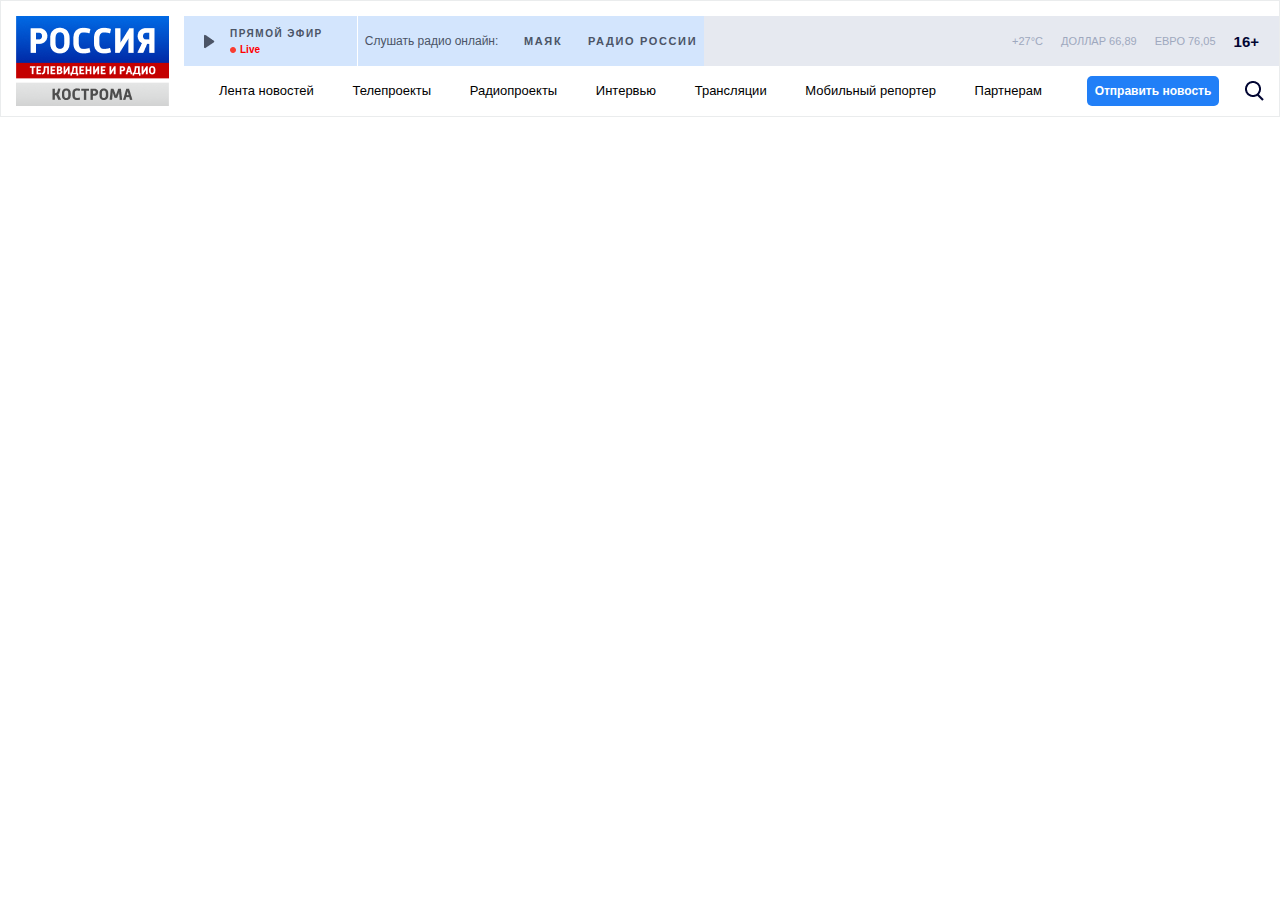
==== aasd-master/index.html @ 48f64348 "Add files via upload" ====
<!DOCTYPE html>
<html lang="en">
<head>
    <meta charset="UTF-8">
    <title>Сайт</title>
    <link rel="stylesheet" href="style.css">
    <link rel="stylesheet" href="https://use.fontawesome.com/releases/v5.7.0/css/all.css" integrity="sha384-lZN37f5QGtY3VHgisS14W3ExzMWZxybE1SJSEsQp9S+oqd12jhcu+A56Ebc1zFSJ" crossorigin="anonymous">
</head>
<body>
 <header>
<div class="headerleft">
<img src="img/Frame.png" class="logo">
</div>
     <div class="headerright">
    <div class="headerright__up">
    <div class="live">
          <img src="img/Vector.png" class="live__play">
            <div class="live__broadcast"> <span>Прямой эфир</span><br>
            
               
                <img src="img/circle.png" class="live__circle"> <i> Live </i>
          </div>
  
    </div>
        <div class="radio">
            <div class="lt">
                <span>Слушать радио онлайн:</span>
            </div>

            <div class="volume">
                <span><i class="fa fa-volume-up" aria-hidden="true"></i></span>
            </div>
            <div class="mk">
                <span>МАЯК</span>
            </div>
            <div class="volume1">
                <span><i class="fa fa-volume-up" aria-hidden="true"></i></span>
            </div>
            <div class="r">
                <span>РАДИО РОССИИ</span>
            </div>
        </div>

        <div class="dollareuro">
            <div class="degrees">
                <span>+27°C</span>
            </div>
            <div class="dollar">
                <span> ДОЛЛАР 66,89</span>

            </div>
            <div class="euro">
                <span>ЕВРО 76,05 </span>
            </div>
            <div class="age">
                <span>16+</span>
            </div>
        </div>

    </div>
    <div class="headermenu">

            <div class="menu">
                <a href="#">Лента новостей</a>
                <a href="#">Телепроекты</a>
                <a href="#">Радиопроекты</a>
                <a href="#">Интервью</a>
                <a href="#">Трансляции</a>
                <a href="#">Мобильный репортер</a>
                <a href="#">Партнерам</a>
            </div>
            <div class="menu__button">
                <a href="#">Отправить новость</a>
            </div>
            <div class="search">
                <img src="img/search.png" class="search_icon">
            </div>
               
               
         </div>
    </div>

</div>
 </header>
</body>
</html>
---- aasd-master/style.css ----
body {
    margin: 0;
    padding: 0;
}
header {
    height: 115px;
    background: #FFFFFF;
    display: flex;
    border: 1px solid #EAECED;

}
.headerleft {
    background: #FFFFFF;
    flex: 1;
    margin: 15px;

 }
.headerright {
    display:flex;
    flex-direction: column;
    background: #FFFFFF;
    flex: 9;

}
.headerright__up {
    display: flex;
    background: #FFFFFF;
    flex: 1;
    margin-top: 15px;
    justify-content: center;



}
.headermenu {
    display: flex;
    background: #FFFFFF;
    flex: 1;





}
.live {
    background: rgba(33, 127, 247, 0.2);;
    flex:0.8;
    margin-right: 1px;
}

.live {

    padding-left: 20px;
    background: rgba(33, 127, 247, 0.2);
    display: -webkit-box;
    
}
  

.live__play {
    margin-top: 18px;

}
.live__broadcast {
    margin-top: 8px;
    margin-left: 15px;
    line-height: 1em;
}
.live__broadcast span {
    font-family: sans-serif;
font-style: normal;
font-weight: bold;
line-height: normal;
font-size: 10px;
letter-spacing: 0.15em;
text-transform: uppercase;

color: #4B5466;
}
.live__broadcast i {
    color: red;
font-size: 13px;
font-family: sans-serif;
font-style: normal;
font-weight: bold;
line-height: normal;
font-size: 10px;
}
.radio {
    background: rgba(33, 127, 247, 0.2);
    flex:1.8;
    display: flex;
    justify-content: space-around;
    justify-items: center;
    font-family: sans-serif;
    font-style: normal;
    align-items: center;
    color: #4B5466;
}

.dollareuro {
    background: #E6E9F0;
    flex:3;
    display: flex;
    justify-content: flex-end;
    align-items: flex-end;
   align-items: center;
    border: 2px solid #ccc transparent;
}
.menu {
 
    
    

   
    display: flex;
    flex-grow: 3;
    justify-content: space-between;
    align-items: center;
    padding-left: 35px;
    padding-right: 45px;
    font-family: sans-serif;
    font-style: normal;
    font-weight: normal;
    line-height: normal;
    font-size: 13px;
}


.menu a{
    border-bottom: 2px solid #FFFFFF;
    color: black;
    text-decoration: none;
    
}

.menu a:hover{
    color: #217FF7;
    line-height: 3em;
   
    border-bottom: 2px solid #217FF7;
    
}
.menu__button  {

    flex-grow: 0.2;
      background: #217FF7;
   
    
    border-radius: 5px;
    border: none;
    margin-right: 10px;
    text-align: center;
   margin-top: 10px;
   margin-bottom: 10px;
    padding: 5px 0 5px 0;
    



}
.menu__button a {

font-family: sans-serif;
font-style: normal;
font-weight: bold;
line-height: normal;
font-size: 12px;
color: #FFFFFF;
text-decoration: none;
}

.search {
  flex-grow: 0.4;
  font-size: 15px;
  margin-top: 15px;
  text-align: center;


}
.lt {

    font-weight: normal;
    line-height: 18px;
    font-size: 12px;



    color: #4B5466;
}
.volume {
    font-family: Open Sans;
    font-style: normal;
    font-weight: bold;
    line-height: normal;
    font-size: 11px;
    letter-spacing: 0.15em;
    text-transform: uppercase;

}
.mk {
    font-family: sans-serif;
    font-style: normal;
    font-weight: bold;
    line-height: normal;
    font-size: 11px;
    letter-spacing: 0.15em;
    text-transform: uppercase;

}
.volume1 {
    font-family: Open Sans;
    font-style: normal;
    font-weight: bold;
    line-height: normal;
    font-size: 11px;
    letter-spacing: 0.15em;
    text-transform: uppercase;

}
.r {
    font-family: sans-serif;
    font-style: normal;
    font-weight: bold;
    line-height: normal;
    font-size: 11px;
    letter-spacing: 0.15em;
    text-transform: uppercase;

}
.degrees {
    padding-right: 18px;
    font-family: sans-serif;
    font-style: normal;
    font-weight: normal;
    line-height: normal;
    font-size: 11px;

    color: #9EA8BE;
}
.dollar {
    padding-right: 18px;
    font-family: sans-serif;
    font-style: normal;
    font-weight: normal;
    line-height: normal;
    font-size: 11px;

    color: #9EA8BE;
}
.euro {
    padding-right: 18px;
    font-family: sans-serif;
    font-style: normal;
    font-weight: normal;
    line-height: normal;
    font-size: 11px;

    color: #9EA8BE;
}
.age {

    padding-right: 20px;
    font-family: sans-serif;
    font-style: normal;
    font-weight: bold;
    line-height: normal;
    font-size: 15px;
    text-align: center;

    color: #010532;
}
.
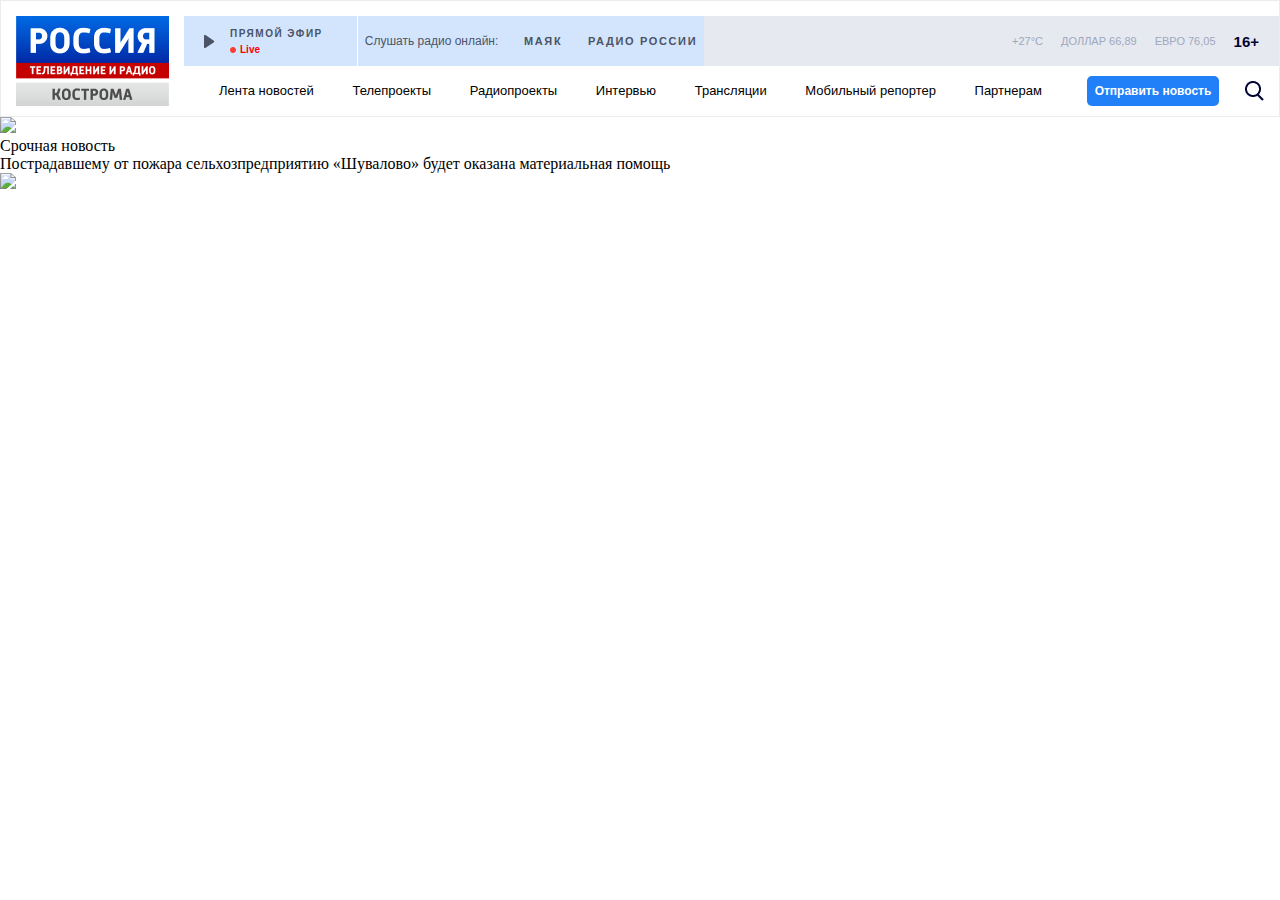
==== commit f21e184d: "Add files via upload" ====
--- a/aasd-master/index.html
+++ b/aasd-master/index.html
@@ -82,6 +82,21 @@
 
 </div>
  </header>
+ <section>
+     <div class="news">
+        <div> <img src="img/Arrow.png" class="leftarrow"> 
+        </div>
+        <div class="news__breaking">
+        <span>Срочная новость</span>
+    </div>
+        <div class="news__text">
+        <span>Пострадавшему от пожара сельхозпредприятию «Шувалово» будет оказана материальная помощь</span>
+    </div>
+    <div> <img src="img/Arrowright.png" class="rightarrow"> 
+        </div>
+      </div>
+
+ </section>
 </body>
 </html>
 
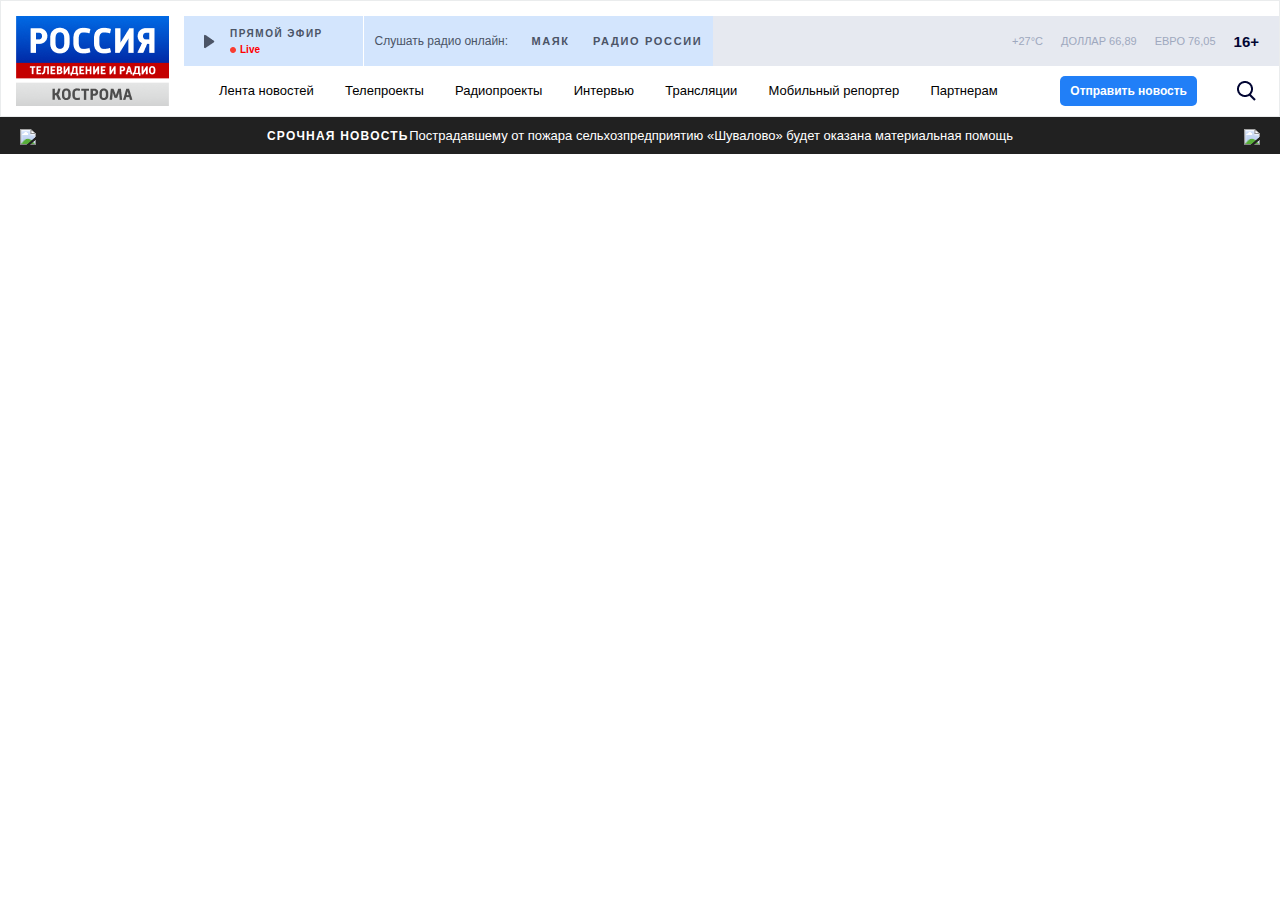
==== commit 0d10f505: "Add files via upload" ====
--- a/aasd-master/index.html
+++ b/aasd-master/index.html
@@ -14,7 +14,7 @@
      <div class="headerright">
     <div class="headerright__up">
     <div class="live">
-          <img src="img/Vector.png" class="live__play">
+          <a href="#"><img src="img/Vector.png" class="live__play"></a>
             <div class="live__broadcast"> <span>Прямой эфир</span><br>
             
                
@@ -23,21 +23,21 @@
   
     </div>
         <div class="radio">
-            <div class="lt">
+            <div class="listen__radio">
                 <span>Слушать радио онлайн:</span>
             </div>
 
             <div class="volume">
-                <span><i class="fa fa-volume-up" aria-hidden="true"></i></span>
+                <a href="#"><span><i class="fa fa-volume-up" aria-hidden="true"></i></span></a>
             </div>
-            <div class="mk">
-                <span>МАЯК</span>
+            <div class="radio__name">
+                <a href="#">МАЯК</a>
             </div>
-            <div class="volume1">
-                <span><i class="fa fa-volume-up" aria-hidden="true"></i></span>
+            <div class="volume">
+                <a href="#"><span><i class="fa fa-volume-up" aria-hidden="true"></i></span></a>
             </div>
-            <div class="r">
-                <span>РАДИО РОССИИ</span>
+            <div class="radio__name">
+                <a href="#">РАДИО РОССИИ</a>
             </div>
         </div>
 
@@ -69,13 +69,13 @@
                 <a href="#">Мобильный репортер</a>
                 <a href="#">Партнерам</a>
             </div>
-            <div class="menu__button">
-                <a href="#">Отправить новость</a>
+            <div class="button__search">
+            <a href="#" class="button"><span> Отправить новость</span></a>
+               
+            <div class="search">
+                 <a href="#"><img src="img/search.png" class="search_icon"></a>
             </div>
-            <div class="search">
-                <img src="img/search.png" class="search_icon">
-            </div>
-               
+               </div>
                
          </div>
     </div>
--- a/aasd-master/style.css
+++ b/aasd-master/style.css
@@ -36,6 +36,7 @@
     display: flex;
     background: #FFFFFF;
     flex: 1;
+    flex-shrink: 1;
 
 
 
@@ -44,7 +45,7 @@
 }
 .live {
     background: rgba(33, 127, 247, 0.2);;
-    flex:0.8;
+    padding: 0px 40px 0px 0px;
     margin-right: 1px;
 }
 
@@ -87,6 +88,8 @@
 font-size: 10px;
 }
 .radio {
+    padding-left: 5px;
+    padding-right: 5px;
     background: rgba(33, 127, 247, 0.2);
     flex:1.8;
     display: flex;
@@ -112,13 +115,13 @@
     
     
 
-   
+    flex-shrink: 2;
     display: flex;
     flex-grow: 3;
     justify-content: space-between;
     align-items: center;
     padding-left: 35px;
-    padding-right: 45px;
+    
     font-family: sans-serif;
     font-style: normal;
     font-weight: normal;
@@ -141,44 +144,48 @@
     border-bottom: 2px solid #217FF7;
     
 }
-.menu__button  {
-
-    flex-grow: 0.2;
+.button  {
+
+    
       background: #217FF7;
    
     
     border-radius: 5px;
     border: none;
-    margin-right: 10px;
+    margin-right: 40px;
     text-align: center;
    margin-top: 10px;
    margin-bottom: 10px;
-    padding: 5px 0 5px 0;
-    
-
-
-
-}
-.menu__button a {
-
-font-family: sans-serif;
+    padding: 5px 10px 5px 10px;
+    text-decoration: none;
+
+
+
+
+}
+.button:hover{
+    background: #1434F7;;
+
+}
+.button span {
+      font-family: sans-serif;
 font-style: normal;
 font-weight: bold;
 line-height: normal;
 font-size: 12px;
 color: #FFFFFF;
-text-decoration: none;
+text-decoration: none; 
 }
 
 .search {
-  flex-grow: 0.4;
+    padding-right: 23px;
   font-size: 15px;
   margin-top: 15px;
   text-align: center;
 
 
 }
-.lt {
+.listen__radio {
 
     font-weight: normal;
     line-height: 18px;
@@ -188,7 +195,7 @@
 
     color: #4B5466;
 }
-.volume {
+.volume  {
     font-family: Open Sans;
     font-style: normal;
     font-weight: bold;
@@ -198,7 +205,12 @@
     text-transform: uppercase;
 
 }
-.mk {
+.volume a {
+    text-decoration: none;
+    color: #4B5466;
+}
+.radio__name  {
+    
     font-family: sans-serif;
     font-style: normal;
     font-weight: bold;
@@ -208,25 +220,9 @@
     text-transform: uppercase;
 
 }
-.volume1 {
-    font-family: Open Sans;
-    font-style: normal;
-    font-weight: bold;
-    line-height: normal;
-    font-size: 11px;
-    letter-spacing: 0.15em;
-    text-transform: uppercase;
-
-}
-.r {
-    font-family: sans-serif;
-    font-style: normal;
-    font-weight: bold;
-    line-height: normal;
-    font-size: 11px;
-    letter-spacing: 0.15em;
-    text-transform: uppercase;
-
+.radio__name a {
+    text-decoration: none;
+    color: #4B5466;
 }
 .degrees {
     padding-right: 18px;
@@ -270,6 +266,47 @@
 
     color: #010532;
 }
-.
-
-
+.news {
+    background: #212121;
+   height: 37px;
+  color: #FFFFFF;
+  display: flex;
+  justify-content: space-between;
+
+
+
+}
+.leftarrow {
+margin: 12px 0 0 20px;
+}
+.news__breaking {
+margin-top: 12px ;
+
+font-family: sans-serif;
+font-style: normal;
+font-weight: bold;
+line-height: normal;
+font-size: 12px;
+letter-spacing: 0.1em;
+text-transform: uppercase;
+}
+
+.news__text {
+margin-top: 11px ;
+margin-left: -18%; 
+
+font-family: sans-serif;
+font-style: normal;
+font-weight: normal;
+line-height: normal;
+font-size: 13px;
+
+}
+.rightarrow {
+margin: 12px 20px 0 0;
+}
+.button__search {
+    display: flex;
+    flex-grow: 1;
+    justify-content: flex-end;
+}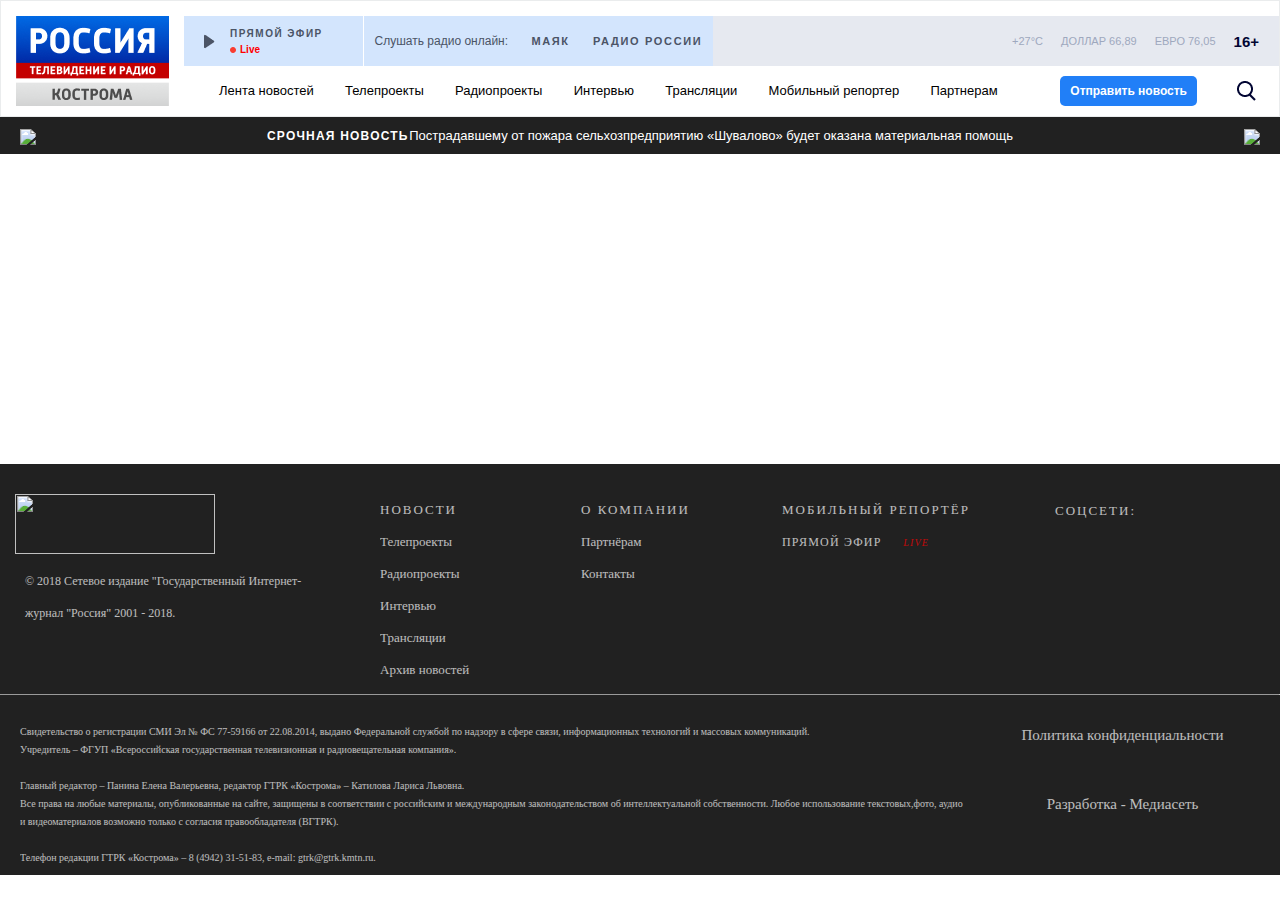
==== commit e3e3f8f5: "Add files via upload" ====
--- a/aasd-master/index.html
+++ b/aasd-master/index.html
@@ -97,6 +97,56 @@
       </div>
 
  </section>
+<footer>
+    <div class="box">
+    <div class="block">
+       <a href="#"><img src="img/kostroma.png" width="200" height="60"></a>
+        <span class="block__alt">© 2018 Сетевое издание "Государственный Интернет-журнал "Россия" 2001 - 2018.</span>
+    </div>
+        <div class="box-numbers">
+            <div class="box__news">
+                <a class="box__tittle" href="#">НОВОСТИ</a>
+                <a href="#">Телепроекты</a>
+                <a href="#">Радиопроекты</a>
+                <a href="#">Интервью</a>
+                <a href="#">Трансляции</a>
+                <a  class="box__texxxt" href="#" >Архив новостей</a>
+            </div>
+        <div class="box__company">
+            <a class="box__tittle" href="#">О КОМПАНИИ</a>
+            <a href="#">Партнёрам</a>
+            <a href="#">Контакты</a>   
+        </div>
+
+        <div class="box__mobile">
+            <a class="box__tittle" href="#">МОБИЛЬНЫЙ РЕПОРТЁР</a>
+            <a class="box__texxxt" href="#">ПРЯМОЙ ЭФИР <i class="fas fa-circle">&nbsp;&nbsp;LIVE</i></a>
+        </div>
+
+        <div class="box__social">
+            <a class="box__tittle">Соцсети:</a><br>
+            <br>
+            <a href="#"><i class="fab fa-facebook-f"></i></a>&nbsp;<a href="#"><i class="fab fa-vk"></i></a>&nbsp;<a href="#"><i class="fab fa-youtube"></i></a>&nbsp;<a href="#"><i class="fab fa-instagram"></i></a>
+        </div>
+    </div>
+</div><hr size="0.5">
+<div class="contents">
+    <div class="contents__left">
+        <span class="contents__text">Свидетельство о регистрации СМИ Эл № ФС 77-59166 от 22.08.2014, выдано Федеральной службой по надзору в сфере связи, информационных технологий и массовых коммуникаций.</span>
+        <span class="contents__text">Учредитель – ФГУП «Всероссийская государственная телевизионная и радиовещательная компания».</span><br>
+        <span class="contents__text">Главный редактор – Панина Елена Валерьевна, редактор ГТРК «Кострома» – Катилова Лариса Львовна.</span>
+        <span class="contents__text">Все права на любые материалы, опубликованные на сайте, защищены в соответствии с российским и международным законодательством об интеллектуальной собственности. Любое использование текстовых,фото, аудио и видеоматериалов возможно только с согласия правообладателя (ВГТРК).</span><br>
+        <span class="contents__text">Телефон редакции ГТРК «Кострома» – 8 (4942) 31-51-83, e-mail: gtrk@gtrk.kmtn.ru.</span>
+    </div>
+
+    <div class="contents__right">
+        <span class="contents__tittle">Политика конфиденциальности</span>
+        <div class="logo">
+            <span class="contents__title">Разработка - Медиасеть</span>
+        </div>
+    </div>
+</div>
+</footer>
 </body>
 </html>
 
--- a/aasd-master/style.css
+++ b/aasd-master/style.css
@@ -309,4 +309,136 @@
     display: flex;
     flex-grow: 1;
     justify-content: flex-end;
+}
+footer{
+    background:#212121;
+    margin-top: 310px;
+}
+.box{
+    display: flex;
+    padding-top: 30px;
+    font-family: Open Sans; 
+    line-height: 200%;
+}
+
+.block{
+    width: 35%;
+    color: #FFFFFF;
+    padding-left: 15px;
+}
+.block__alt{
+    color: #FFFFFF;
+    opacity: 0.7;
+    font-size: 12px;
+    white-space: pre-line;
+    display: -webkit-box;
+    padding-left: 10px;
+}
+.box-numbers{
+    display: flex;
+    padding-left: 50px;
+    color: #ffffff;
+    width: 100%;
+    justify-content: space-between;
+}
+.box-numbers a{
+    text-decoration: none;
+    color:white;
+    opacity: 0.7;
+}
+.box__tittle{
+    font-family: Open Sans; 
+    font-size: 13px;
+    letter-spacing: 2px;
+    text-transform: uppercase;
+    white-space: nowrap;
+}
+.box__news{
+    width: 12%;
+    font-size: 13px;
+    font-family: Open Sans;
+    display: block;
+}
+.box__company{
+    width: 12%;
+    font-family: Open Sans;
+    font-size: 13px;
+    display: block;  
+}
+.box__mobile{
+    width: 20%;
+    font-family: Open Sans; 
+    font-size: 12px; 
+    letter-spacing: 0.1em; 
+    text-transform: uppercase;
+    display: block;
+}
+
+.box__mobile i{
+    padding-left: 10px;
+    color: red;
+    font-size: 10px;
+}
+.block a{
+    text-decoration: none;
+}
+.box__social{
+    width: 25%;
+    font-family: Open Sans;  
+    font-size: 16px; 
+    letter-spacing: 0.1em;
+}
+.box__social i{
+    font-size: 20px;
+    color: white;
+    padding-left: 10px;
+}
+
+.box__social i:hover{
+    color: yellow;
+}
+.contents{
+    width: 100%;
+    padding-bottom: 10px;
+    display: flex;
+}
+.contents__text{
+    color: #FFFFFF;
+    opacity: 0.7;
+    font-family: Open Sans;
+    font-size: 10px;
+    line-height: 1;
+    text-align: justify;
+    margin-bottom: 50px;
+}
+.contents__left{
+    width: 75%;
+    padding-left: 20px;
+    white-space: pre-line;
+}
+
+.contents__right{
+    width: 25%;
+    color: #FFFFFF;
+    opacity: 0.7;
+    font-family: Open Sans;
+    font-size: 13px;
+    line-height: 1;
+    display: grid;
+    justify-content: center;
+    text-align: center;
+    padding-top: 25px;
+}
+
+.contents__tittle{
+    white-space: nowrap;
+    font-size: 15px;
+}
+
+.contents__title{
+    white-space: nowrap;
+    font-size: 15px;
+}
+.box__texxxt{
+    white-space: nowrap;
 }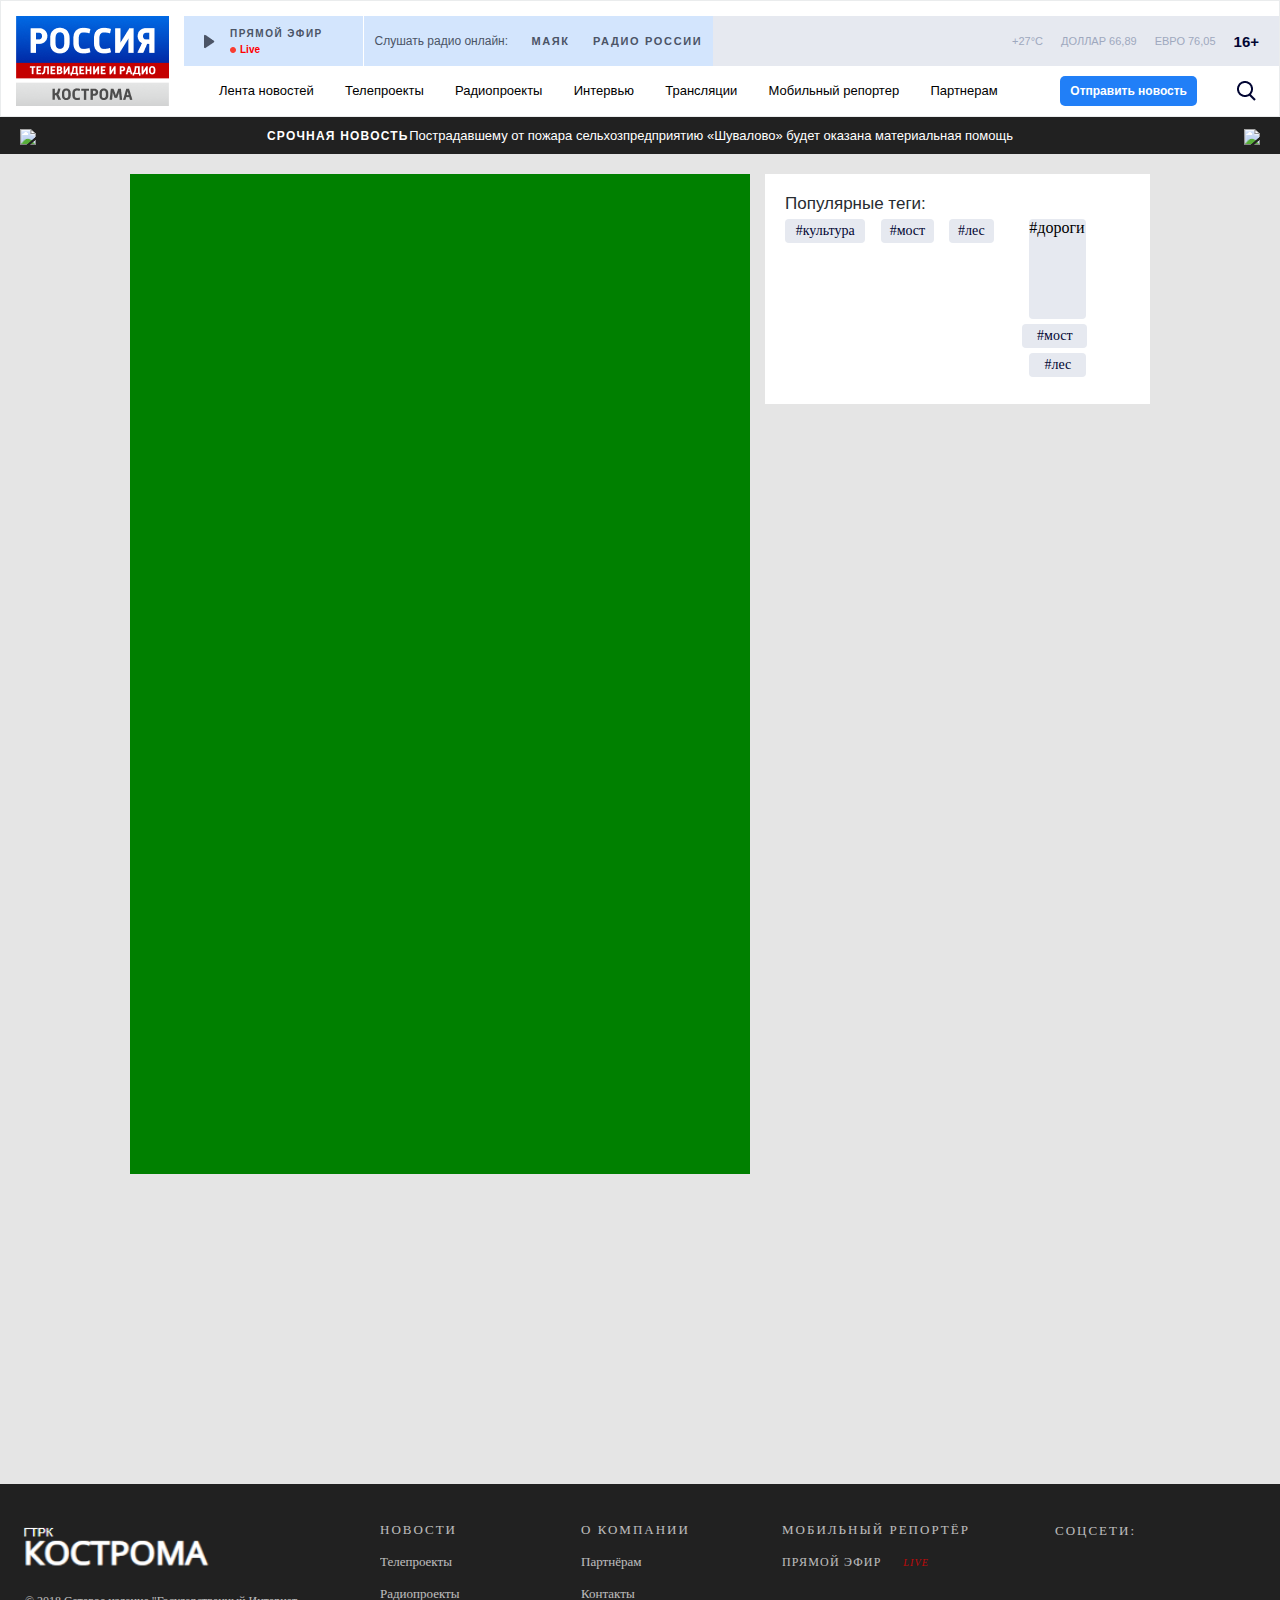
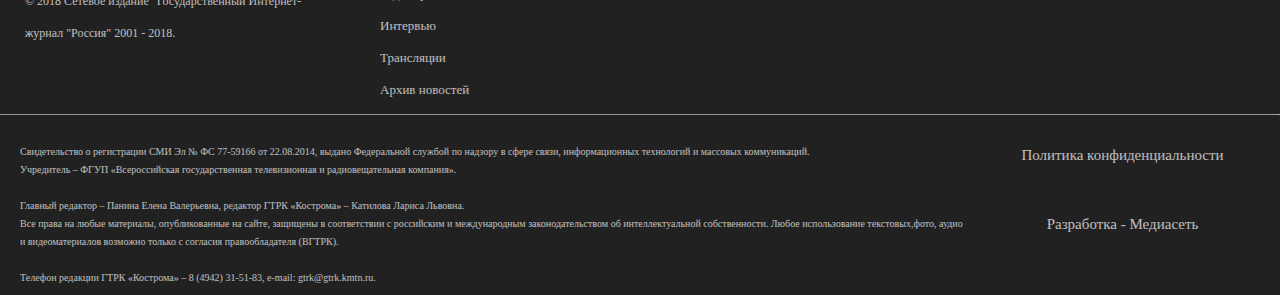
==== commit f650948e: "Add files via upload" ====
--- a/aasd-master/index.html
+++ b/aasd-master/index.html
@@ -95,8 +95,53 @@
     <div> <img src="img/Arrowright.png" class="rightarrow"> 
         </div>
       </div>
+  </section>
 
- </section>
+ <section>
+ <div class="main">
+     <div class="left">
+     </div>
+ <div class="right">
+
+    <div class="hashtags">
+    <div class="populartags">
+     <span> Популярные теги: </span> </div>
+    <div class="culturetags">
+    <div class="culture"> 
+    <div class="culture__text">  <span> #культура </span>
+     </div>
+ </div>
+ <div class="bridge"> 
+    <div class="bridge__text">  <span> #мост </span>
+     </div>
+ </div>
+ <div class="forest"> 
+    <div class="forest__text">  <span> #лес </span>
+     </div>
+ </div>
+
+    <div class="roadtags">
+    <div class="road"> 
+    <div class="road__text">  <span> #дороги </span>
+     </div>
+ </div>
+ <div class="bridge"> 
+    <div class="bridge__text">  <span> #мост </span>
+     </div>
+ </div>
+ <div class="forest"> 
+    <div class="forest__text">  <span> #лес </span>
+     </div>
+ </div>
+ </div>
+
+
+    </div>
+ </div>
+ </div>
+ </div>
+</section>
+
 <footer>
     <div class="box">
     <div class="block">
--- a/aasd-master/style.css
+++ b/aasd-master/style.css
@@ -1,6 +1,7 @@
 body {
     margin: 0;
     padding: 0;
+    background: #E5E5E5;
 }
 header {
     height: 115px;
@@ -309,6 +310,127 @@
     display: flex;
     flex-grow: 1;
     justify-content: flex-end;
+} 
+
+
+.main {
+display: flex;
+background: #E5E5E5;;
+flex: 1;
+height: 1000px;
+margin: 0 auto;
+margin: 20px 130px 0 130px;
+}
+.left {
+    display: inline-flex;
+    flex: 3;
+height: 1000px; 
+background: green;
+
+}
+.right {
+      
+     flex: 1;
+margin: 0 0 0 15px;
+background: #E5E5E5;
+height: 1000px;
+}
+.hashtags {
+    background: #FFFFFF;
+    height: 230px;
+}
+.populartags {
+    font-family: sans-serif;
+font-style: normal;
+font-weight: normal;
+font-size: 17px;
+line-height: normal;
+padding : 20px 0 0 20px ;
+
+color: #272C31;
+}
+.culturetags {
+    display: inline-flex;
+
+
+}
+.culture {
+    width: 100px;
+    height: 24px;
+    margin: 5px 8px 0 20px;
+    background: #E6E9F0;
+    border-radius: 4px;
+    display: inline-flex;
+    justify-content: center;
+    }
+.culture__text {
+    padding-top: 4px;
+font-family: Roboto;
+font-style: normal;
+font-weight: normal;
+font-size: 14px;
+line-height: normal;
+text-align: center;
+
+color: #010532;
+}
+.bridge {
+    width: 65px;
+    height: 24px;
+    justify-content: center;
+     margin: 5px 0px 0 8px;
+    background: #E6E9F0;
+    border-radius: 4px;
+    display: inline-flex;
+    
+}
+.bridge__text {
+
+    padding-top: 4px;
+font-family: Roboto;
+font-style: normal;
+font-weight: normal;
+font-size: 14px;
+line-height: normal;
+text-align: center;
+
+color: #010532;
+}
+.forest {
+    width: 57px;
+    height: 24px;
+    justify-content: center;
+     margin: 5px 20px 0 15px;
+    background: #E6E9F0;
+    border-radius: 4px;
+    display: inline-flex;
+    
+}
+.forest__text {
+
+    padding-top: 4px;
+font-family: Roboto;
+font-style: normal;
+font-weight: normal;
+font-size: 14px;
+line-height: normal;
+text-align: center;
+
+color: #010532;
+}
+
+.roadtags {
+    
+   
+}
+.road {
+     width: 57px;
+    height: 100px;
+    justify-content: center;
+     margin: 5px 20px 0 15px;
+    background: #E6E9F0;
+    border-radius: 4px;
+    flex-direction: column;
 }
 footer{
     background:#212121;
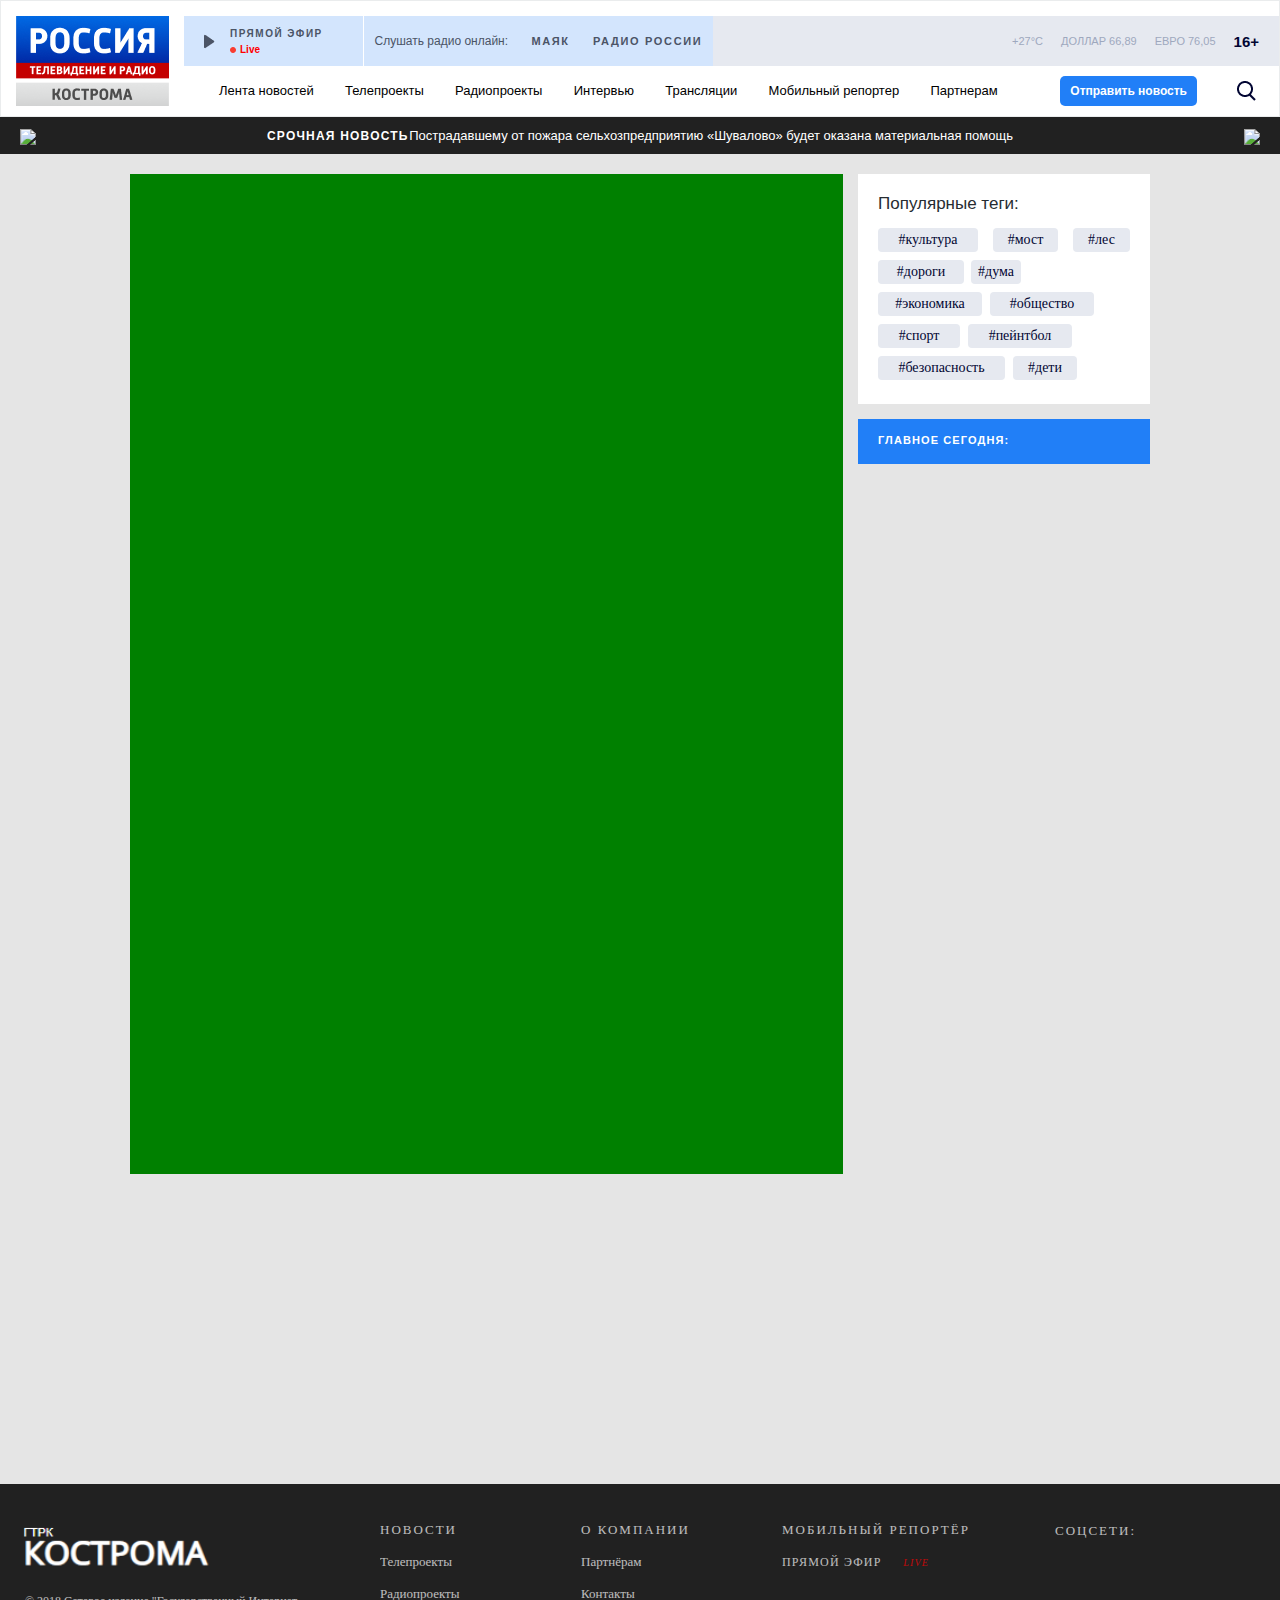
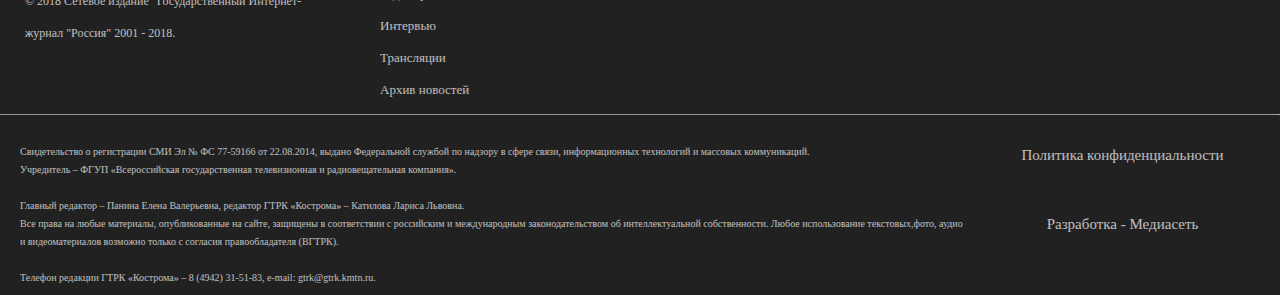
==== commit ccfee7d2: "Add files via upload" ====
--- a/aasd-master/index.html
+++ b/aasd-master/index.html
@@ -98,46 +98,112 @@
   </section>
 
  <section>
- <div class="main">
+ <div class="major">
      <div class="left">
      </div>
+
+
  <div class="right">
 
     <div class="hashtags">
     <div class="populartags">
      <span> Популярные теги: </span> </div>
     <div class="culturetags">
-    <div class="culture"> 
+    <div class="container">
+    <a href="#" class="culture"> 
     <div class="culture__text">  <span> #культура </span>
      </div>
- </div>
- <div class="bridge"> 
+      </a> 
+  </div>
+  <div class="container">
+ <a href="#" class="bridge"> 
     <div class="bridge__text">  <span> #мост </span>
      </div>
- </div>
- <div class="forest"> 
+ </a>
+</div>
+<div class="container">
+ <a href="#" class="forest"> 
     <div class="forest__text">  <span> #лес </span>
      </div>
- </div>
-
-    <div class="roadtags">
-    <div class="road"> 
-    <div class="road__text">  <span> #дороги </span>
-     </div>
- </div>
- <div class="bridge"> 
-    <div class="bridge__text">  <span> #мост </span>
-     </div>
- </div>
- <div class="forest"> 
-    <div class="forest__text">  <span> #лес </span>
-     </div>
- </div>
- </div>
-
-
-    </div>
- </div>
+ </a>
+    </div>
+</div>
+
+    <div class="roadstags">
+     <div class="container">
+    <a href="#" class="roads"> 
+    <div class="roads__text">  <span> #дороги </span>
+     </div>
+ </a>
+ </div>
+ <div class="container">
+ <a href="#" class="duma"> 
+    <div class="duma__text">  <span> #дума </span>
+     </div>
+ </a>
+</div>
+</div>
+
+    <div class="economytags">
+        <div class="container">
+     <a href="#" class="economy"> 
+    <div class="economy__text">  <span> #экономика </span>
+     </div>
+ </a>
+</div>
+<div class="container">
+ <a href="#" class="society"> 
+    <div class="society__text">  <span> #общество </span>
+     </div>
+ </a>
+</div>
+</div>
+   
+  <div class="sporttags">
+    <div class="container">
+     <a href="#" class="sport"> 
+    <div class="sport__text">  <span> #спорт </span>
+     </div>
+ </a>
+</div>
+<div class="container">
+ <a href="#" class="paintball"> 
+    <div class="paintball__text">  <span> #пейнтбол </span>
+     </div>
+ </a>
+</div>
+</div>
+
+<div class="securitytags">
+    <div class="container">
+     <a href="#" class="security"> 
+    <div class="security__text">  <span> #безопасность </span>
+     </div>
+ </a>
+</div>
+<div class="container">
+ <a href="#" class="children"> 
+    <div class="children__text">  <span> #дети </span>
+     </div>
+ </a>
+</div>
+</div>
+
+    
+
+
+ </div>
+
+<div class="maintoday">
+<div class="maintoday__text"> <span> Главное сегодня: </span>
+</div>
+
+</div>
+<div class="mainnews"> 
+
+
+</div>
+
  </div>
  </div>
 </section>
--- a/aasd-master/style.css
+++ b/aasd-master/style.css
@@ -165,7 +165,7 @@
 
 }
 .button:hover{
-    background: #1434F7;;
+    background: #1434F7;
 
 }
 .button span {
@@ -313,7 +313,7 @@
 } 
 
 
-.main {
+.major {
 display: flex;
 background: #E5E5E5;;
 flex: 1;
@@ -354,16 +354,18 @@
 
 
 }
-.culture {
+.culture   {
     width: 100px;
     height: 24px;
-    margin: 5px 8px 0 20px;
+    margin: 14px 8px 0 20px;
     background: #E6E9F0;
     border-radius: 4px;
     display: inline-flex;
     justify-content: center;
+    text-decoration: none;
     }
-.culture__text {
+.culture__text  {
+    
     padding-top: 4px;
 font-family: Roboto;
 font-style: normal;
@@ -374,14 +376,16 @@
 
 color: #010532;
 }
+
 .bridge {
     width: 65px;
     height: 24px;
     justify-content: center;
-     margin: 5px 0px 0 8px;
-    background: #E6E9F0;
-    border-radius: 4px;
-    display: inline-flex;
+     margin: 14px 0  0 7px;
+    background: #E6E9F0;
+    border-radius: 4px;
+    display: inline-flex;
+    text-decoration: none;
     
 }
 .bridge__text {
@@ -400,10 +404,11 @@
     width: 57px;
     height: 24px;
     justify-content: center;
-     margin: 5px 20px 0 15px;
-    background: #E6E9F0;
-    border-radius: 4px;
-    display: inline-flex;
+     margin: 14px 20px 0 15px;
+    background: #E6E9F0;
+    border-radius: 4px;
+    display: inline-flex;
+    text-decoration: none;
     
 }
 .forest__text {
@@ -419,18 +424,302 @@
 color: #010532;
 }
 
-.roadtags {
-    
-   
-}
-.road {
-     width: 57px;
-    height: 100px;
-    justify-content: center;
-     margin: 5px 20px 0 15px;
-    background: #E6E9F0;
-    border-radius: 4px;
-    flex-direction: column;
+.roadstags{
+    display: inline-flex;
+}
+.roads {
+     width: 86px;
+    height: 24px;
+   justify-content: center;
+     margin: 8px 0 0 20px;
+    background: #E6E9F0;
+    border-radius: 4px;
+     display: inline-flex;
+     text-decoration: none;
+}
+
+.roads__text {
+
+
+    padding-top: 4px;
+font-family: Roboto;
+font-style: normal;
+font-weight: normal;
+font-size: 14px;
+line-height: normal;
+text-align: center;
+
+color: #010532;
+}
+.duma {
+    width: 50px;
+    height: 24px;
+   justify-content: center;
+     margin: 8px 0 0 7px;
+    background: #E6E9F0;
+    border-radius: 4px;
+    display: inline-flex;
+    text-decoration: none;
+}
+.duma__text {
+       padding-top: 4px;
+font-family: Roboto;
+font-style: normal;
+font-weight: normal;
+font-size: 14px;
+line-height: normal;
+text-align: center;
+color: #010532;
+
+}
+.economytags{
+    display: inline-flex;
+}
+.economy {
+     width: 104px;
+    height: 24px;
+   justify-content: center;
+     margin: 8px 0 0 20px;
+    background: #E6E9F0;
+    border-radius: 4px;
+    display: inline-flex;
+    text-decoration: none;
+}
+.economy__text {
+       padding-top: 4px;
+font-family: Roboto;
+font-style: normal;
+font-weight: normal;
+font-size: 14px;
+line-height: normal;
+text-align: center;
+color: #010532;
+}
+.society {
+    width: 104px;
+    height: 24px;
+   justify-content: center;
+     margin: 8px 0 0 8px;
+    background: #E6E9F0;
+    border-radius: 4px;
+    display: inline-flex;
+    text-decoration: none;
+}
+.society__text {
+ padding-top: 4px;
+font-family: Roboto;
+font-style: normal;
+font-weight: normal;
+font-size: 14px;
+line-height: normal;
+text-align: center;
+color: #010532;
+}
+.sporttags {
+    display: inline-flex;
+}
+.sport {
+     width: 82px;
+    height: 24px;
+   justify-content: center;
+     margin: 8px 0 0 20px;
+    background: #E6E9F0;
+    border-radius: 4px;
+    display: inline-flex;
+    text-decoration: none;
+}
+.sport__text {
+     padding-top: 4px;
+font-family: Roboto;
+font-style: normal;
+font-weight: normal;
+font-size: 14px;
+line-height: normal;
+text-align: center;
+color: #010532;
+}
+.paintball {
+      width: 104px;
+    height: 24px;
+   justify-content: center;
+     margin: 8px 0 0 8px;
+    background: #E6E9F0;
+    border-radius: 4px;
+    display: inline-flex;
+    text-decoration: none;
+}
+.paintball__text {
+ padding-top: 4px;
+font-family: Roboto;
+font-style: normal;
+font-weight: normal;
+font-size: 14px;
+line-height: normal;
+text-align: center;
+color: #010532;
+}
+.securitytags{
+    display: inline-flex;
+}
+.security {
+      width: 127px;
+    height: 24px;
+   justify-content: center;
+     margin: 8px 0 0 20px;
+    background: #E6E9F0;
+    border-radius: 4px;
+    display: inline-flex;
+    text-decoration: none;
+}
+.security__text {
+ padding-top: 4px;
+font-family: Roboto;
+font-style: normal;
+font-weight: normal;
+font-size: 14px;
+line-height: normal;
+text-align: center;
+color: #010532;
+}
+.children {
+       width: 64px;
+    height: 24px;
+   justify-content: center;
+     margin: 8px 0 0 8px;
+    background: #E6E9F0;
+    border-radius: 4px;
+    display: inline-flex;
+    text-decoration: none;
+}
+.children__text {
+ padding-top: 4px;
+font-family: Roboto;
+font-style: normal;
+font-weight: normal;
+font-size: 14px;
+line-height: normal;
+text-align: center;
+color: #010532;
+
+
+}
+
+.container:hover .culture  {
+   background: #1434F7;
+    color: #FFFFFF;
+
+}
+.container:hover .culture__text  {
+   background: #1434F7;
+    color: #FFFFFF;
+}
+
+    .container:hover .bridge  {
+   background: #1434F7;
+    color: #FFFFFF;
+
+}
+.container:hover .bridge__text  {
+   background: #1434F7;
+    color: #FFFFFF;
+}
+    .container:hover .forest  {
+   background: #1434F7;
+    color: #FFFFFF;
+
+}
+.container:hover .forest__text  {
+   background: #1434F7;
+    color: #FFFFFF;
+}
+    .container:hover .roads  {
+   background: #1434F7;
+    color: #FFFFFF;
+
+}
+.container:hover .roads__text  {
+   background: #1434F7;
+    color: #FFFFFF;
+}
+.container:hover .duma  {
+   background: #1434F7;
+    color: #FFFFFF;
+
+}
+.container:hover .duma__text  {
+   background: #1434F7;
+    color: #FFFFFF;
+}
+
+    .container:hover .economy {
+   background: #1434F7;
+    color: #FFFFFF;
+
+}
+.container:hover .economy__text  {
+   background: #1434F7;
+    color: #FFFFFF;
+}
+    .container:hover .society  {
+   background: #1434F7;
+    color: #FFFFFF;
+
+}
+.container:hover .society__text  {
+   background: #1434F7;
+    color: #FFFFFF;
+}
+    .container:hover .sport  {
+   background: #1434F7;
+    color: #FFFFFF;
+
+}
+.container:hover .sport__text  {
+   background: #1434F7;
+    color: #FFFFFF;
+}
+    .container:hover .paintball  {
+   background: #1434F7;
+    color: #FFFFFF;
+
+}
+.container:hover .paintball__text  {
+   background: #1434F7;
+    color: #FFFFFF;
+}
+
+.container:hover .security  {
+   background: #1434F7;
+    color: #FFFFFF;
+}
+.container:hover .security__text  {
+   background: #1434F7;
+    color: #FFFFFF;
+}
+.container:hover .children  {
+   background: #1434F7;
+    color: #FFFFFF;
+}
+.container:hover .children__text  {
+   background: #1434F7;
+    color: #FFFFFF;
+}
+.maintoday {
+    margin-top: 15px;
+    height: 45px;
+    background: #217FF7;
+}
+.maintoday__text{
+    padding: 15px 0 0 20px;
+    font-family: sans-serif;
+font-style: normal;
+font-weight: bold;
+font-size: 11px;
+line-height: normal;
+letter-spacing: 0.1em;
+text-transform: uppercase;
+
+color: #FFFFFF;
 }
 footer{
     background:#212121;
